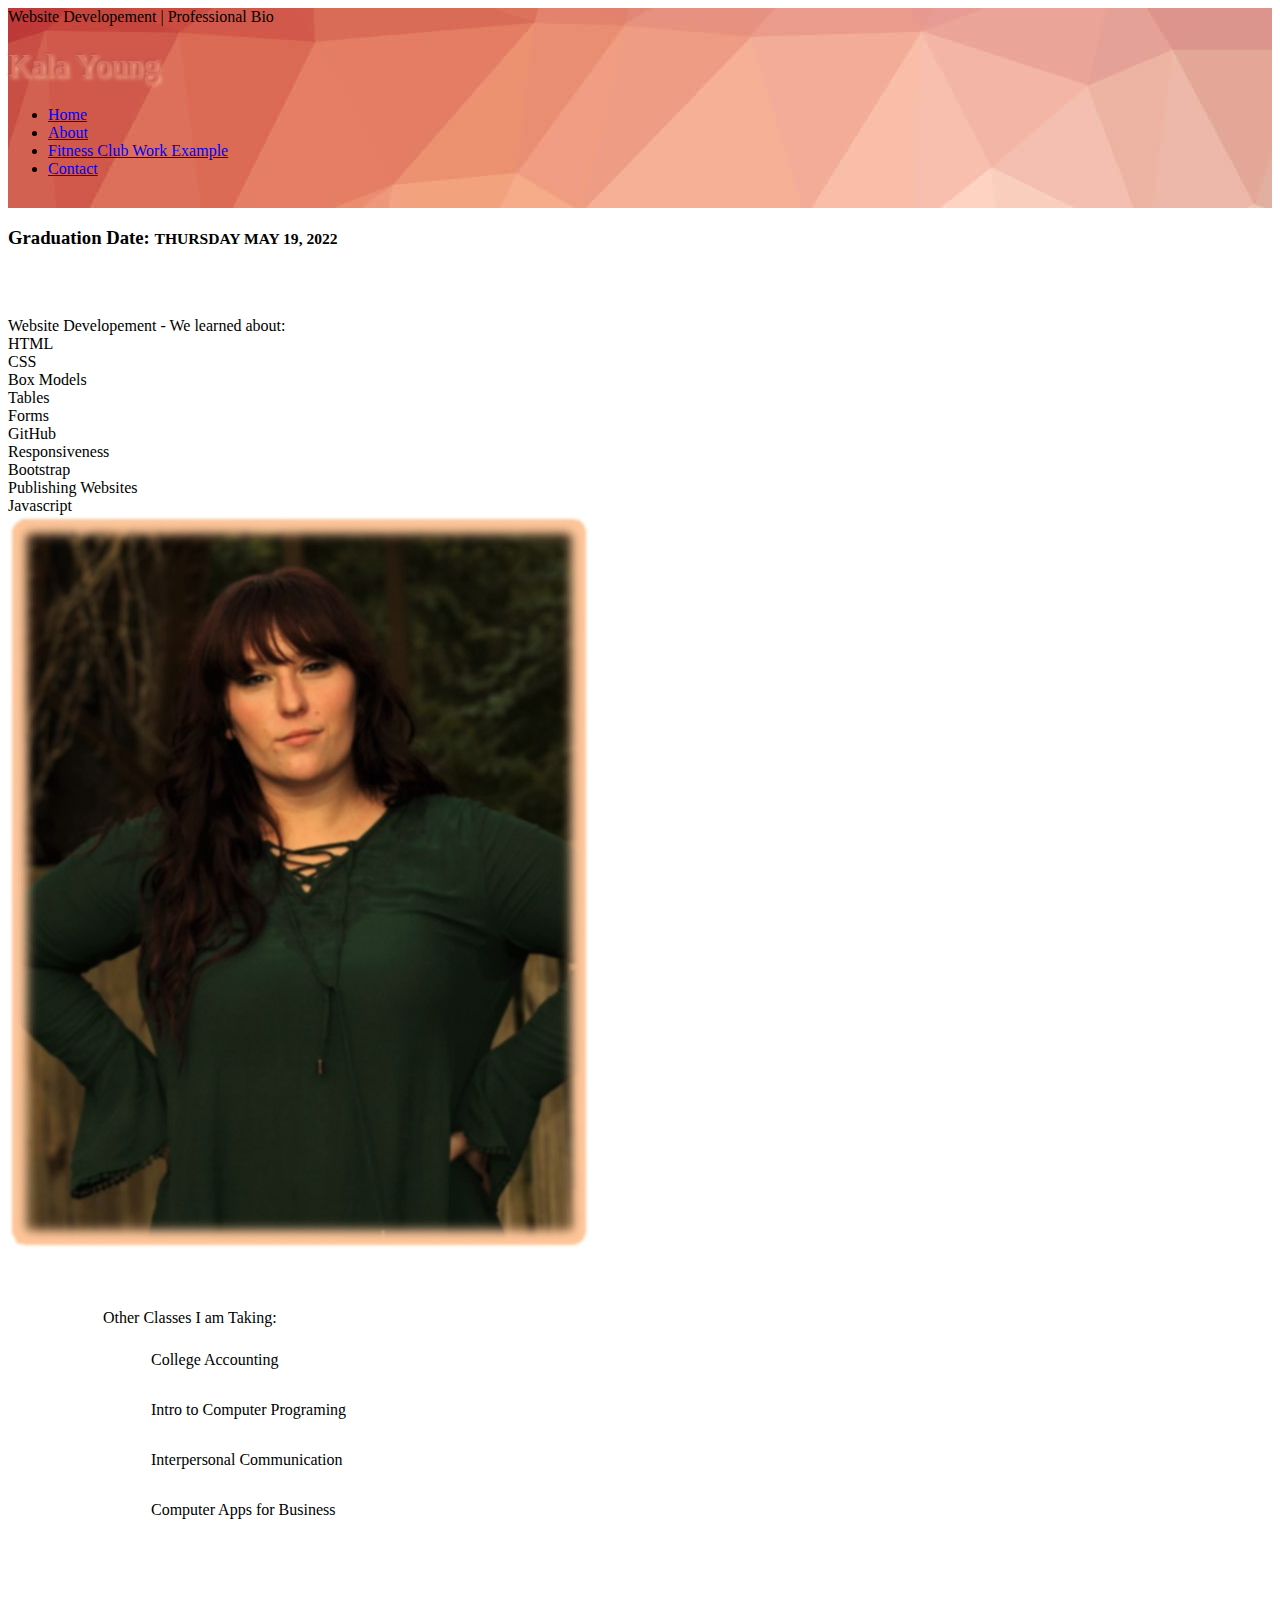
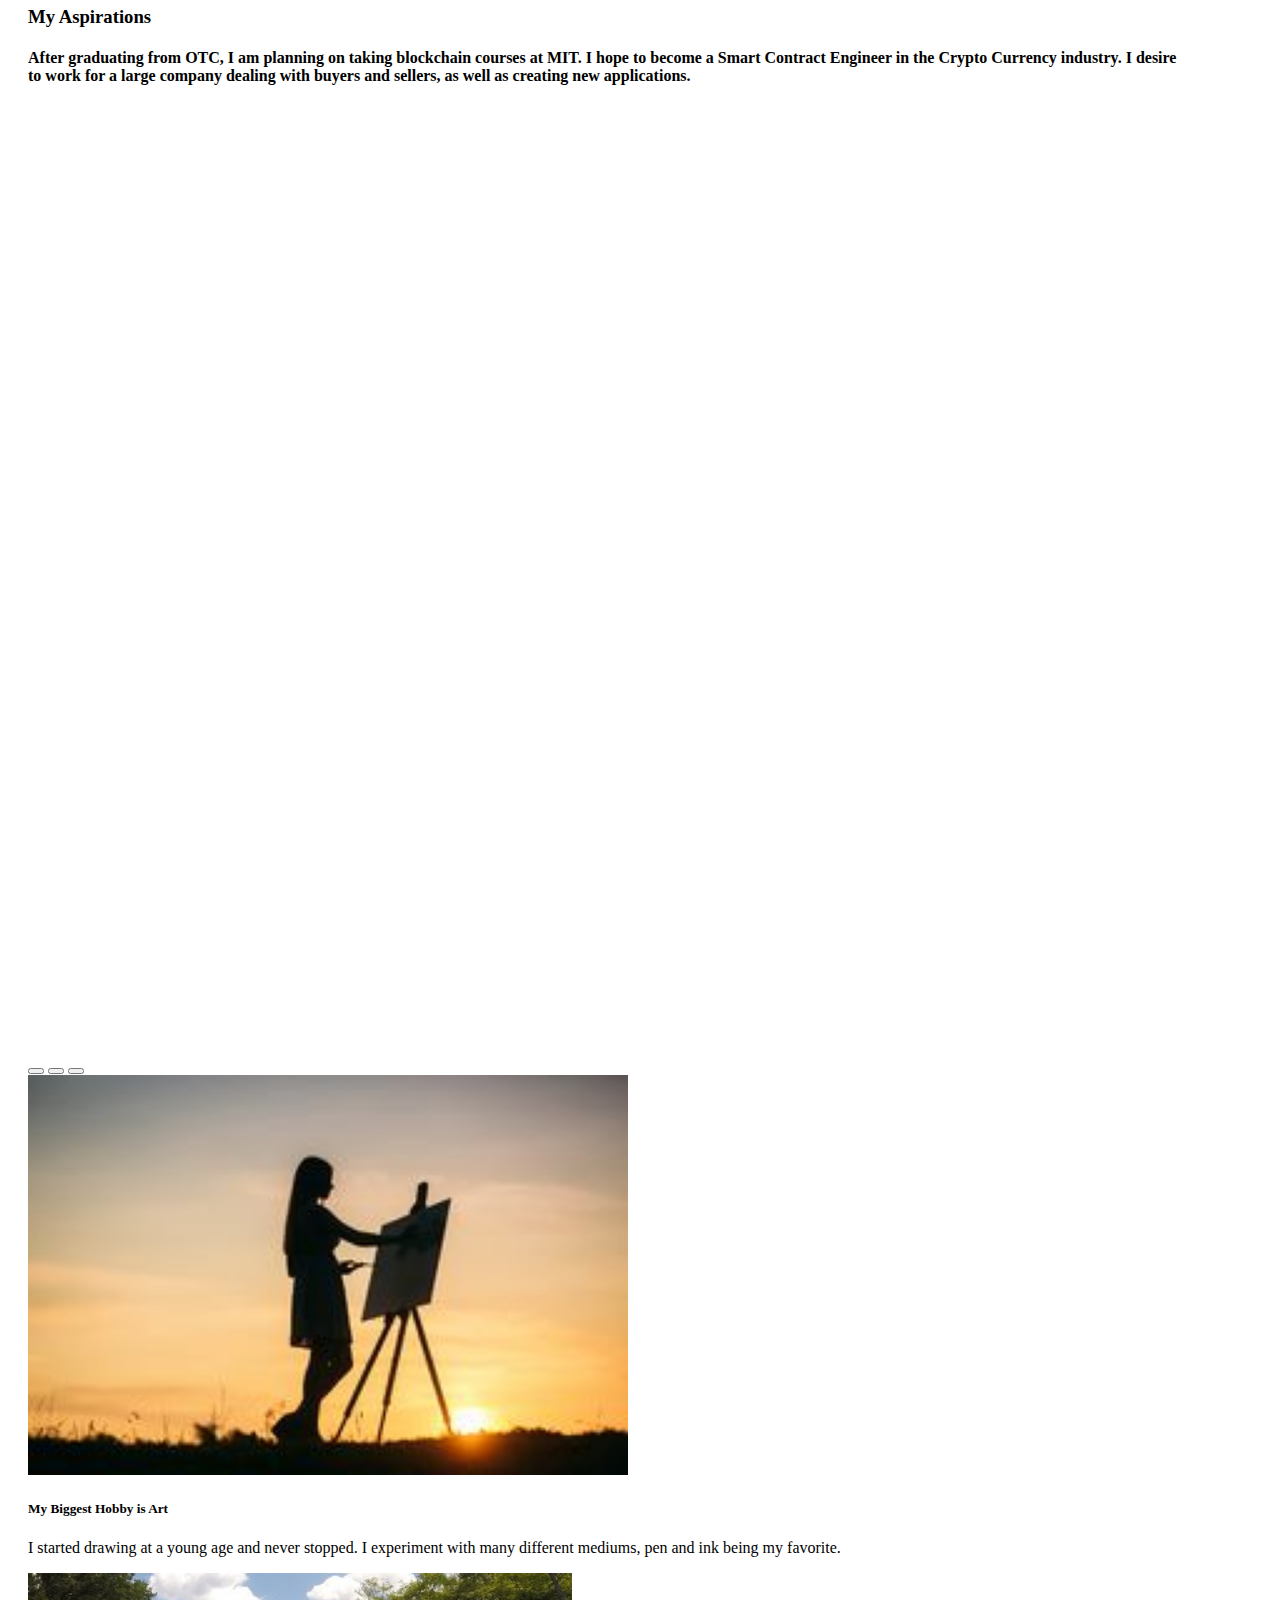
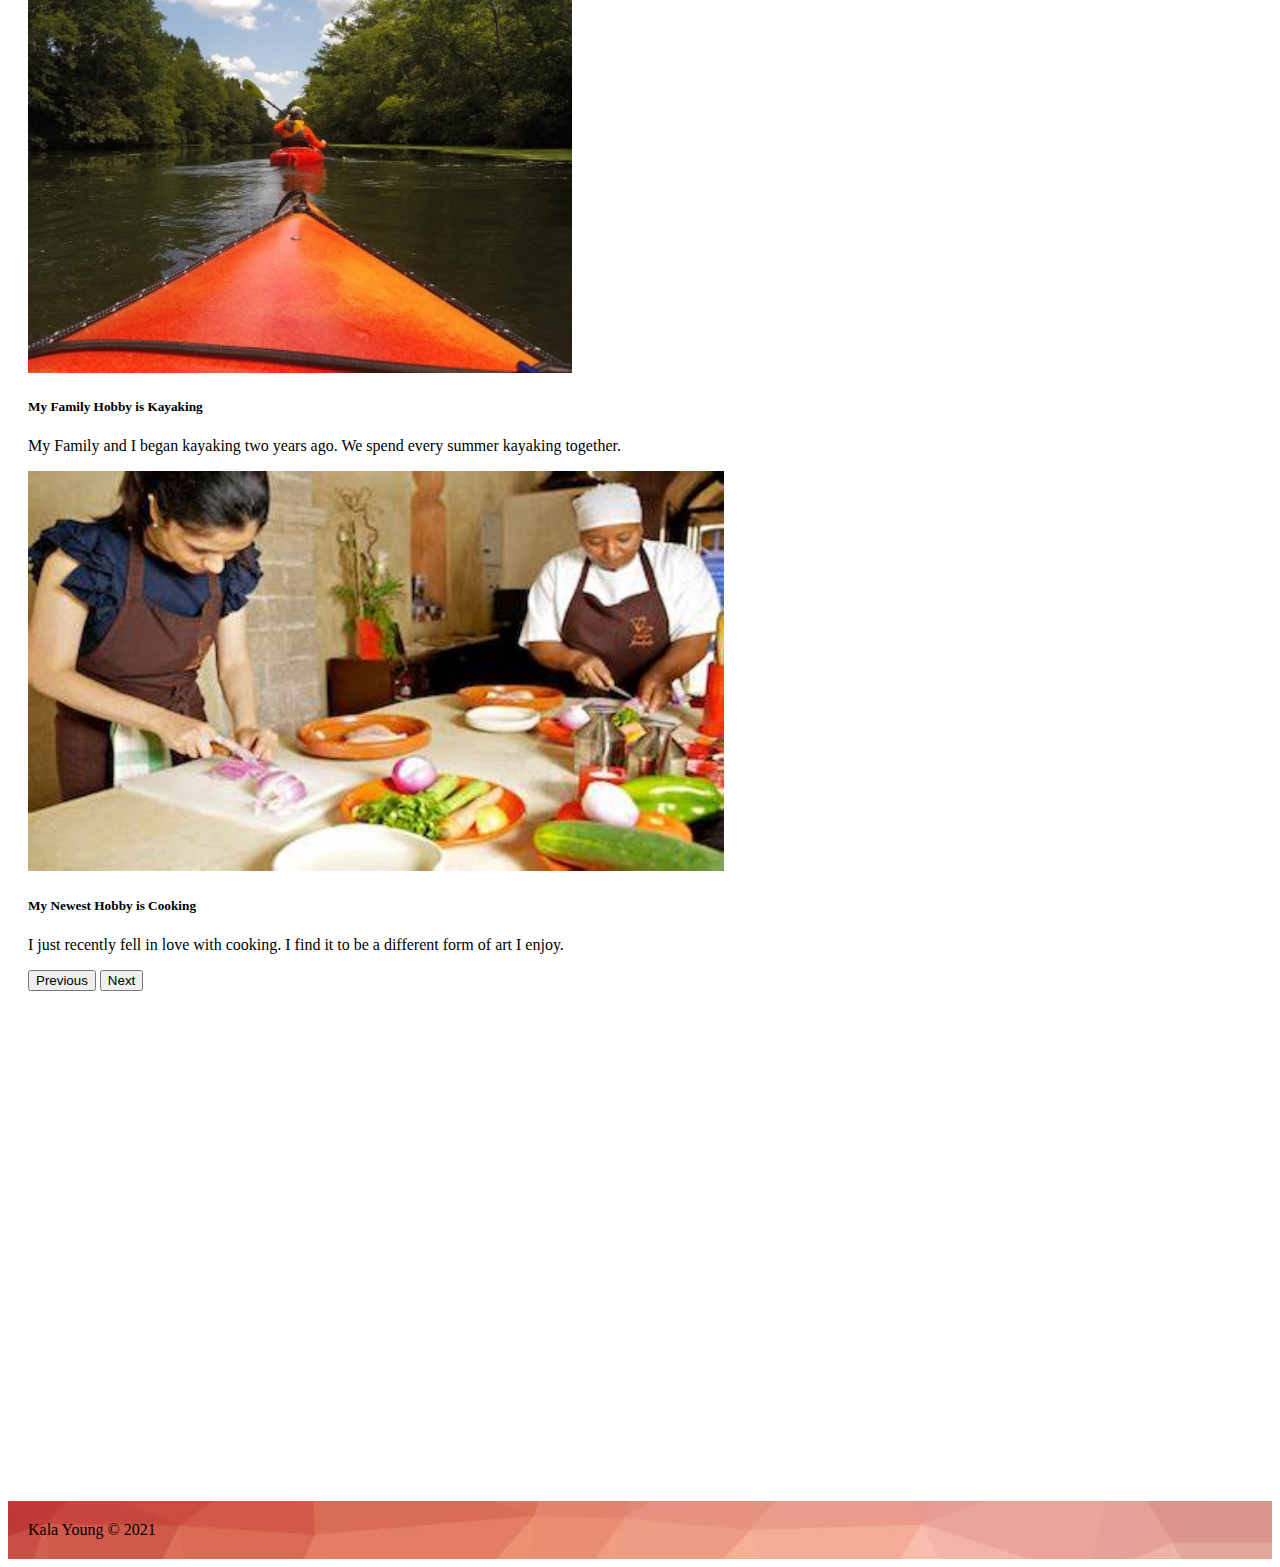
==== about.html @ ec362958 "added about page" ====
<!doctype html>
<html lang="en">
  <head>
    <!-- Required meta tags -->
    <meta charset="utf-8">
    <meta name="viewport" content="width=device-width, initial-scale=1">

    <!-- Bootstrap CSS -->
    <link href="https://cdn.jsdelivr.net/npm/bootstrap@5.0.2/dist/css/bootstrap.min.css" rel="stylesheet" integrity="sha384-EVSTQN3/azprG1Anm3QDgpJLIm9Nao0Yz1ztcQTwFspd3yD65VohhpuuCOmLASjC" crossorigin="anonymous">

    <link rel="stylesheet" href="style.css">
    <title>About</title>
  </head>
  <body>
    <div class="container-fluid">
      <nav class="about navbar navbar-light navbar-expand-lg bg-light">
        <div class="container-fluid">
          <span class="h2 navbar-text text-center">
            Website Developement | Professional Bio
          </span>
            <h1 class="display-4 text-center">Kala Young</h1>
          <ul class="navbar-nav d-flex mb-2 mb-lg-0 text-center">
            <li class="nav-item">
            <a class="nav-link active" aria-current="page" href="index.html">Home</a>
            </li>
            <li class="nav-item">
            <a class="nav-link active" aria-current="page" href="about.html">About</a>
            </li>
            <li class="nav-item">
            <a class="nav-link active" aria-current="page" href="fff.html">Fitness Club Work Example</a>
            </li>
            <li class="nav-item">
            <a class="nav-link active" aria-current="page" href="contact.html">Contact</a>
            </li>
          </ul>
       </div>
      </nav>

    <div class="container">
      <h3 class="text-center">
        Graduation Date:
        <small class="text-muted display-6">THURSDAY MAY 19, 2022</small>
      </h3>
        <div class="d-flex flex-column bd-highlight mb-3">
          <div class="h4 p-2 bd-highlight">Website Developement - We learned about:</div>
          <div class="p-2 bd-highlight d-flex justify-content-center border border-secondary rounded-3">HTML</div>
          <div class="p-2 bd-highlight d-flex justify-content-center border border-secondary rounded-3">CSS</div>
          <div class="p-2 bd-highlight d-flex justify-content-around border border-secondary rounded-3">Box Models</div>
          <div class="p-2 bd-highlight d-flex justify-content-around border border-secondary rounded-3">Tables</div>
          <div class="p-2 bd-highlight d-flex justify-content-around border border-secondary rounded-3">Forms</div>
          <div class="p-2 bd-highlight d-flex justify-content-around border border-secondary rounded-3">GitHub</div>
          <div class="p-2 bd-highlight d-flex justify-content-around border border-secondary rounded-3">Responsiveness</div>
          <div class="p-2 bd-highlight d-flex justify-content-around border border-secondary rounded-3">Bootstrap</div>
          <div class="p-2 bd-highlight d-flex justify-content-around border border-secondary rounded-3">Publishing Websites</div>
          <div class="p-2 bd-highlight d-flex justify-content-around border border-secondary rounded-3">Javascript</div>
        </div>

      </div>
      <div class="position-static position-absolute top-50 start-50">
        <img src="kala.jpg" alt="kala">
      </div>

      <dl class="classes row text-center">
        <dt class="col-sm-3">Other Classes I am Taking:</dt>
          <dd class="col-sm-9">
            <p class="border border-secondary rounded-3">College Accounting</p>
            <p class="border border-secondary rounded-3">Intro to Computer Programing</p>
            <p class="border border-secondary rounded-3">Interpersonal Communication</p>
            <p class="border border-secondary rounded-3">Computer Apps for Business</p>
          </dd>
        </dl>

        <div class="last container text-center border border-secondary rounded-3">
          <h3 class="display-5">My Aspirations</h3>
            <h4>After graduating from OTC, I am planning on taking blockchain courses at MIT.
                I hope to become a Smart Contract Engineer in the Crypto Currency industry.
                I desire to work for a large company dealing with buyers and sellers, as well as creating new applications.</h4>
        </div>

      <div id="carouselExampleCaptions" class="carousel slide container position-static position-absolute top-100 start-50 translate-middle" data-bs-ride="carousel">
        <div class="carousel-indicators">
          <button type="button" data-bs-target="#carouselExampleCaptions" data-bs-slide-to="0" class="active" aria-current="true" aria-label="Slide 1"></button>
          <button type="button" data-bs-target="#carouselExampleCaptions" data-bs-slide-to="1" aria-label="Slide 2"></button>
          <button type="button" data-bs-target="#carouselExampleCaptions" data-bs-slide-to="2" aria-label="Slide 3"></button>
        </div>
        <div class="carousel-inner">
          <div class="carousel-item active">
            <img src="art.jpg" class="d-block w-100" alt="art">
            <div class="see carousel-caption d-none d-md-block">
              <h5>My Biggest Hobby is Art</h5>
              <p>I started drawing at a young age and never stopped. I experiment with many different mediums, pen and ink being my favorite. </p>
            </div>
          </div>
          <div class="carousel-item">
            <img src="kayaking.jpg" class="d-block w-100" alt="kayaking">
            <div class="carousel-caption d-none d-md-block">
              <h5>My Family Hobby is Kayaking</h5>
              <p>My Family and I began kayaking two years ago. We spend every summer kayaking together.</p>
            </div>
          </div>
          <div class="carousel-item">
            <img src="cooking.jpg" class="d-block w-100" alt="cooking">
            <div class="see carousel-caption d-none d-md-block">
              <h5>My Newest Hobby is Cooking</h5>
              <p>I just recently fell in love with cooking. I find it to be a different form of art I enjoy.</p>
            </div>
          </div>
        </div>
        <button class="carousel-control-prev" type="button" data-bs-target="#carouselExampleCaptions" data-bs-slide="prev">
          <span class="carousel-control-prev-icon" aria-hidden="true"></span>
          <span class="visually-hidden">Previous</span>
        </button>
        <button class="carousel-control-next" type="button" data-bs-target="#carouselExampleCaptions" data-bs-slide="next">
          <span class="carousel-control-next-icon" aria-hidden="true"></span>
          <span class="visually-hidden">Next</span>
        </button>
      </div>
    </div>
        <footer class="container-fluid sticky-bottom text-center">Kala Young &copy; 2021</footer>




    <script src="https://cdn.jsdelivr.net/npm/bootstrap@5.0.2/dist/js/bootstrap.bundle.min.js" integrity="sha384-MrcW6ZMFYlzcLA8Nl+NtUVF0sA7MsXsP1UyJoMp4YLEuNSfAP+JcXn/tWtIaxVXM" crossorigin="anonymous"></script>
    <script src="https://cdn.jsdelivr.net/npm/@popperjs/core@2.9.2/dist/umd/popper.min.js" integrity="sha384-IQsoLXl5PILFhosVNubq5LC7Qb9DXgDA9i+tQ8Zj3iwWAwPtgFTxbJ8NT4GN1R8p" crossorigin="anonymous"></script>
    <script src="https://cdn.jsdelivr.net/npm/bootstrap@5.0.2/dist/js/bootstrap.min.js" integrity="sha384-cVKIPhGWiC2Al4u+LWgxfKTRIcfu0JTxR+EQDz/bgldoEyl4H0zUF0QKbrJ0EcQF" crossorigin="anonymous"></script>

  </body>
</html>
---- style.css ----
/* index navigation */
nav a:hover{
  background-color: #FA8072;
  border-radius: 25px;
}
body.index{
  background-image: url(background.jpg);
}
nav.index{
  margin-top: 220px;
  padding: 40px;
}
nav.index li{
  padding: 3px;
}


/* about page */
nav.about{
  background-image: url(background.jpg);
  height: 200px;
}
nav.about h1{
  font-weight: 500;
  color: #e2725b;
  text-shadow: -1px -1px 3px #ab4e52,2px 2px 4px #ffcba4;
  margin-right: 45px;
}
.p-2{
  width: 500px;
}
.flex-column{
  padding-top: 50px;
}
dl.classes{
  width: 520px;
  padding-top: 40px;
  margin-left: 95px;
}
dl.classes p{
  padding: 8px;
}
.carousel img{
  height: 400px;
}
.carousel{
  margin-top: 930px;
  margin-left: 20px;
}
.see h5{
  color: black;
  text-shadow: -4px 4px 15px rgba(255,255,255,0.83);
}
.see p{
  color: black;
  text-shadow: -4px 4px 15px rgba(255,255,255,0.83);
}
.last{
  margin-top: 40px;
  padding: 20px;
  margin-right: 70px;
 }
.sticky-bottom{
  background-image: url(background.jpg);
  padding: 20px;
  margin-top: 510px;
}


/* work example page */
.fff{
  padding: 20px;
}
.fffc{
  margin-left: 120px;
}
.exp{
  margin-top: 10px;
}


/* contact page */
.form{
  margin-top: 50px;
  width: 800px;
}
.fnln{
  padding: 30px;
}
.cont{
  margin-top: 30px;
}
.sub{
  background-color: #FA8072;
}
.sub:hover{
  background-color: #FFDAB9;
}



/* thankyou page */
nav.ty{
  background-color: white;
  text-align: center;
  margin-top: 240px;
  height: 150px;
}
span.ty{
  font-size: 2.3rem;
  text-decoration: underline;
  color: #808080;
}
ul.ty{
  list-style: none;
}
li.ty{
  display: inline;
  padding: 40px;
  color: black;
}
.ty a{
  text-decoration: none;
  color: black;
  font-size: 1.2rem;
}
footer.ty{
  text-align: center;
  margin-top: 240px;
}
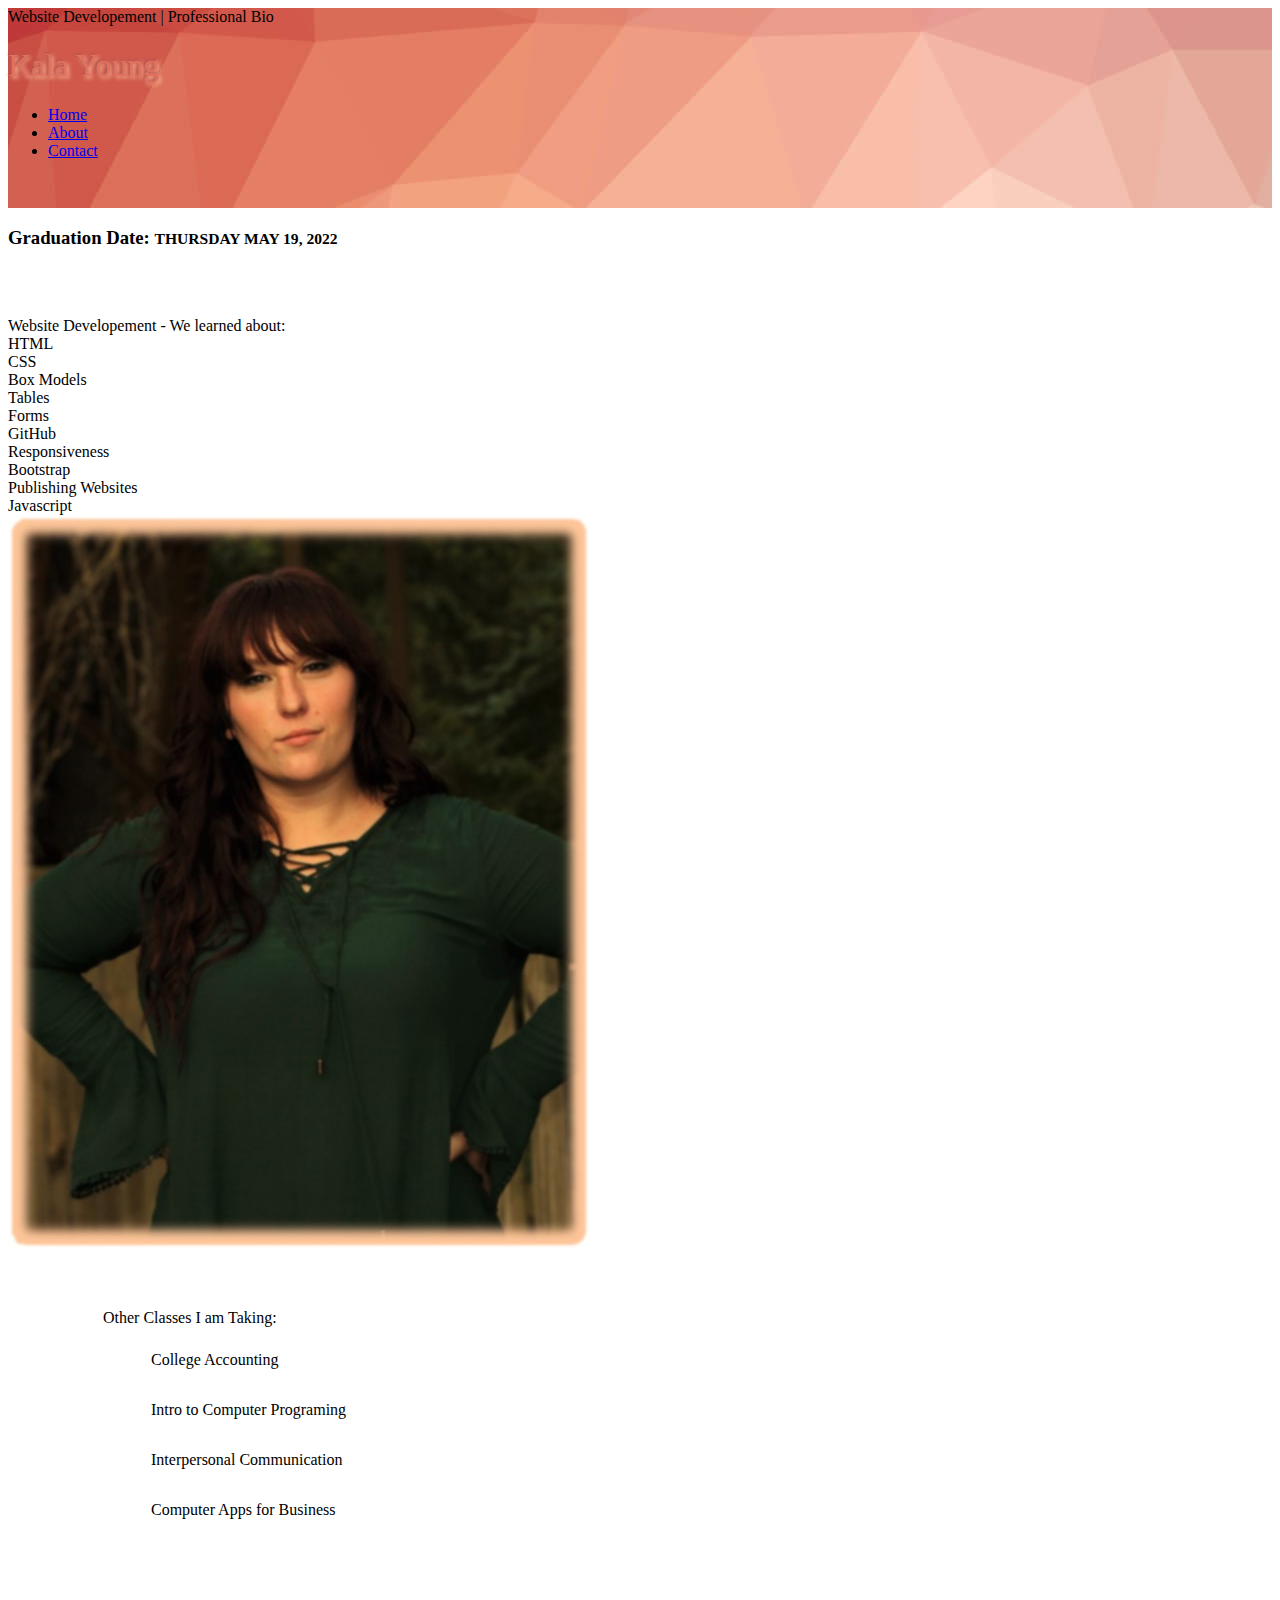
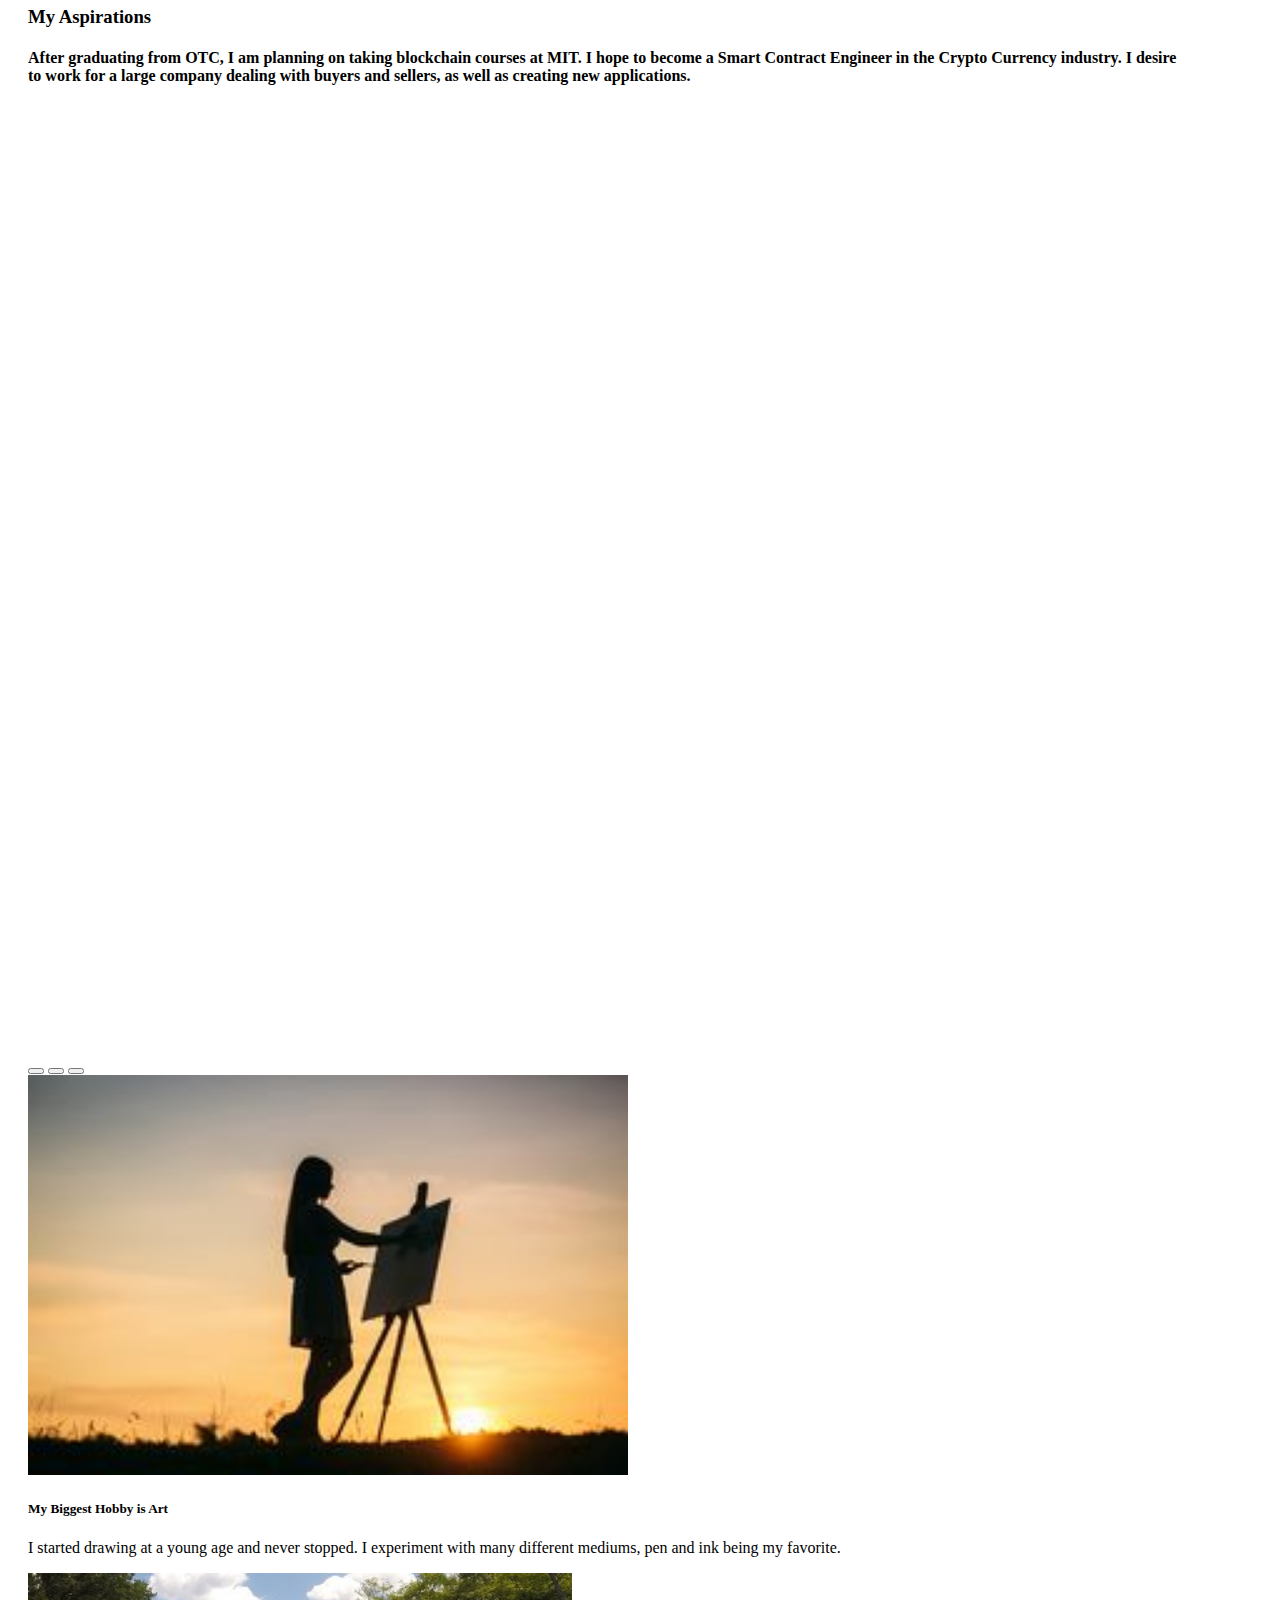
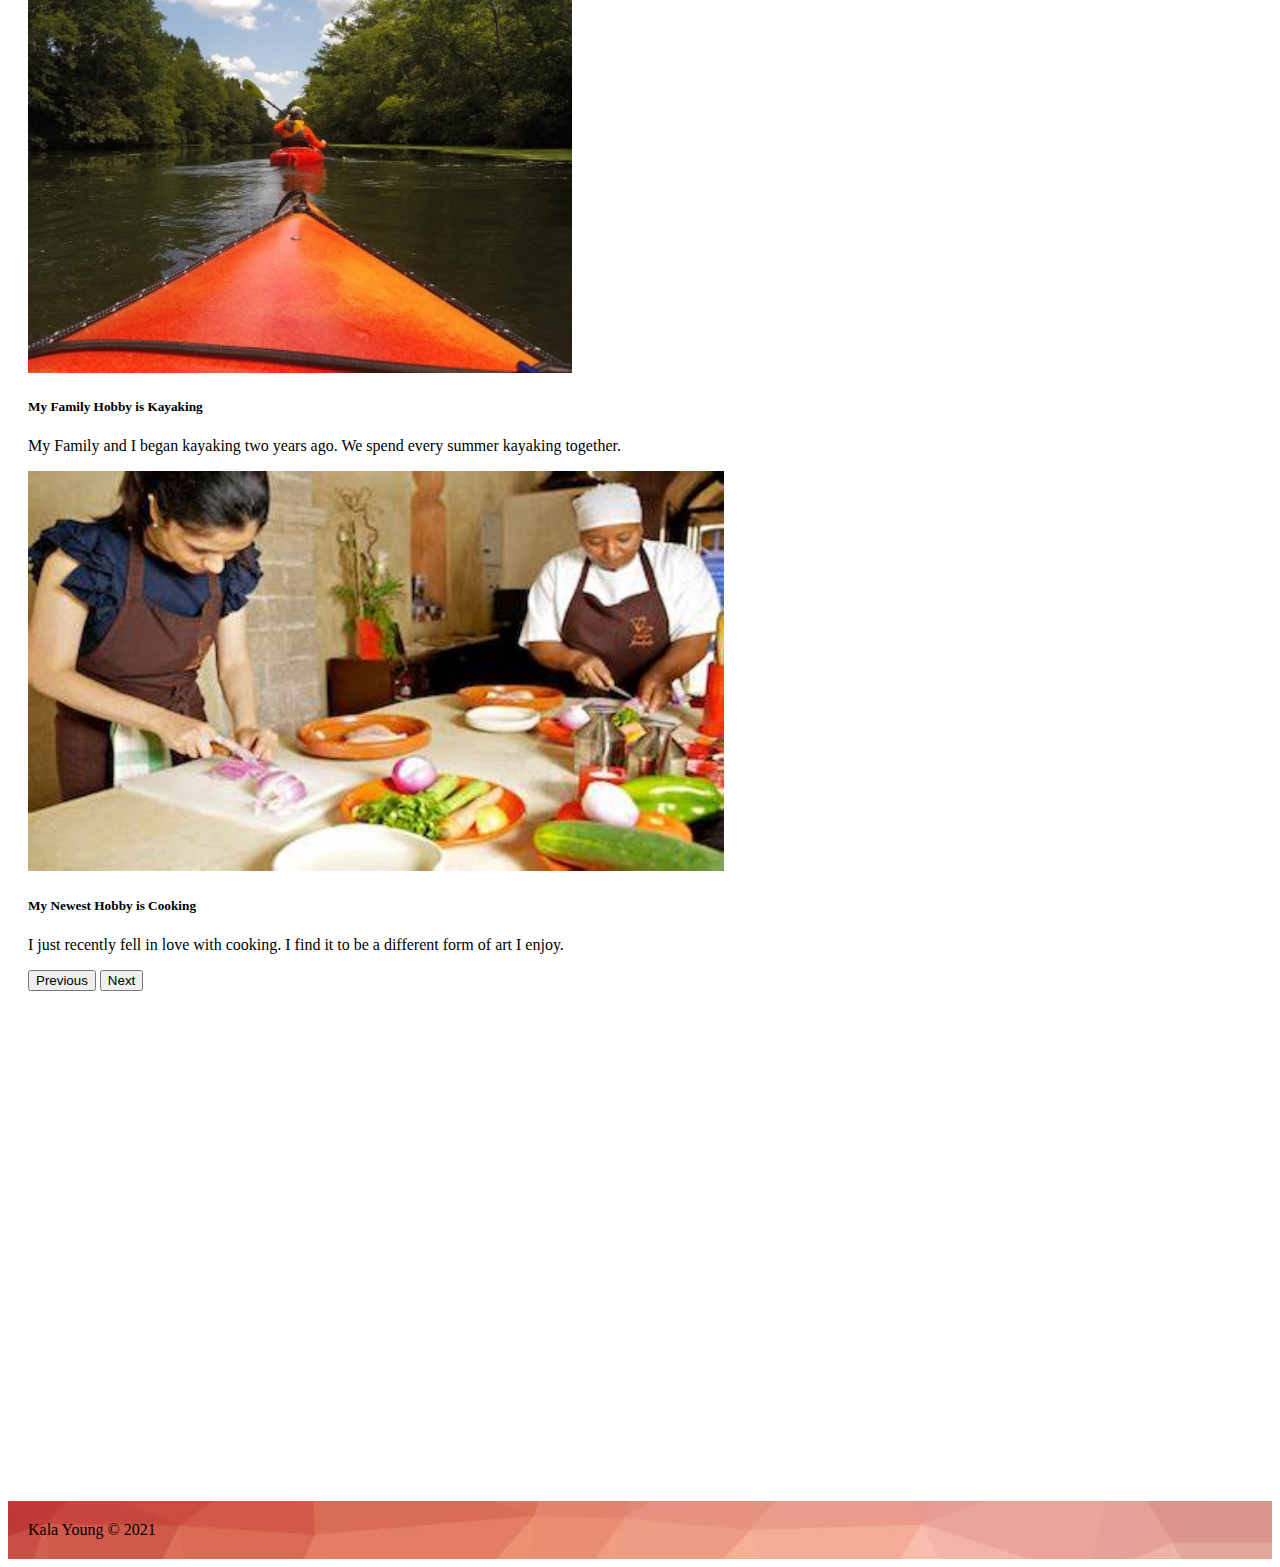
==== commit 9e51d1c2: "added contact page" ====
--- a/about.html
+++ b/about.html
@@ -25,9 +25,6 @@
             </li>
             <li class="nav-item">
             <a class="nav-link active" aria-current="page" href="about.html">About</a>
-            </li>
-            <li class="nav-item">
-            <a class="nav-link active" aria-current="page" href="fff.html">Fitness Club Work Example</a>
             </li>
             <li class="nav-item">
             <a class="nav-link active" aria-current="page" href="contact.html">Contact</a>
